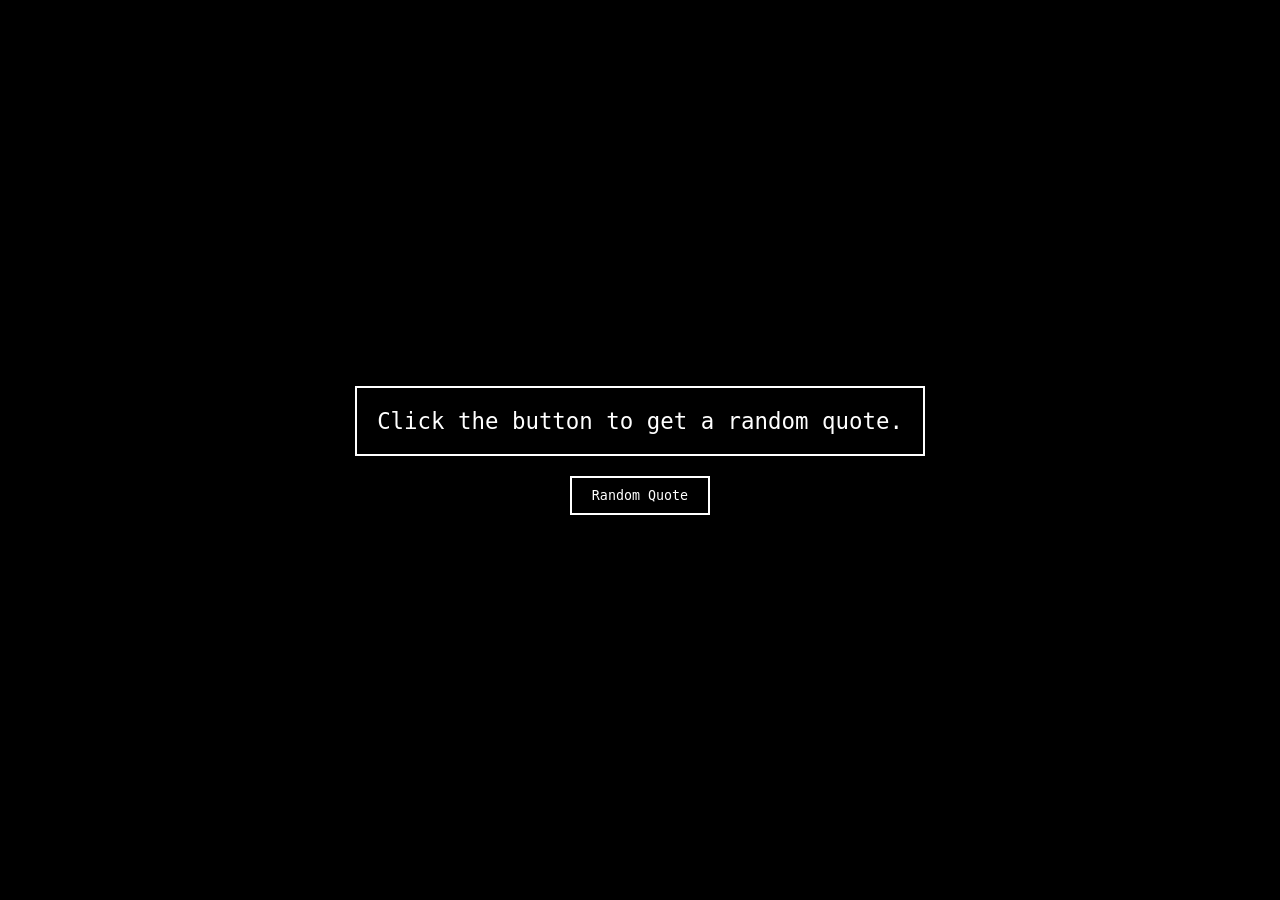
==== index.html @ 0d7c50cd "1st ver" ====
<!DOCTYPE html>
<html lang="en">
<head>
  <meta charset="UTF-8" />
  <meta name="viewport" content="width=device-width, initial-scale=1.0" />
  <title>Undertale Quotes</title>
  <style>
    @font-face {
      font-family: 'Determination Mono';
      src: url('https://anakama.xyz/assets/DeterminationMonoWeb.woff') format('woff');
      font-weight: normal;
      font-style: normal;
    }

    body {
      background: black;
      color: white;
      font-family: 'Determination Mono', monospace;
      display: flex;
      flex-direction: column;
      justify-content: center;
      align-items: center;
      height: 100vh;
      margin: 0;
    }

    #quote-box {
      border: 2px solid white;
      padding: 20px;
      max-width: 600px;
      text-align: center;
      font-size: 1.4rem;
    }

    button {
      margin-top: 20px;
      background: none;
      border: 2px solid white;
      padding: 10px 20px;
      color: white;
      font-family: 'Determination Mono', monospace;
      cursor: pointer;
    }
    button:hover {
      background: white;
      color: black;
    }
  </style>
</head>
<body>
  <div id="quote-box">Click the button to get a random quote.</div>
  <button onclick="getRandomQuote()">Random Quote</button>

  <script>
    async function getRandomQuote() {
      try {
        const response = await fetch('line.txt');
        const text = await response.text();
        const lines = text.split(/\r?\n/).filter(line => line.trim() !== '');
        const randomLine = lines[Math.floor(Math.random() * lines.length)];
        document.getElementById('quote-box').textContent = randomLine;
      } catch (err) {
        document.getElementById('quote-box').textContent = 'Error loading quotes.';
      }
    }
  </script>
</body>
</html>
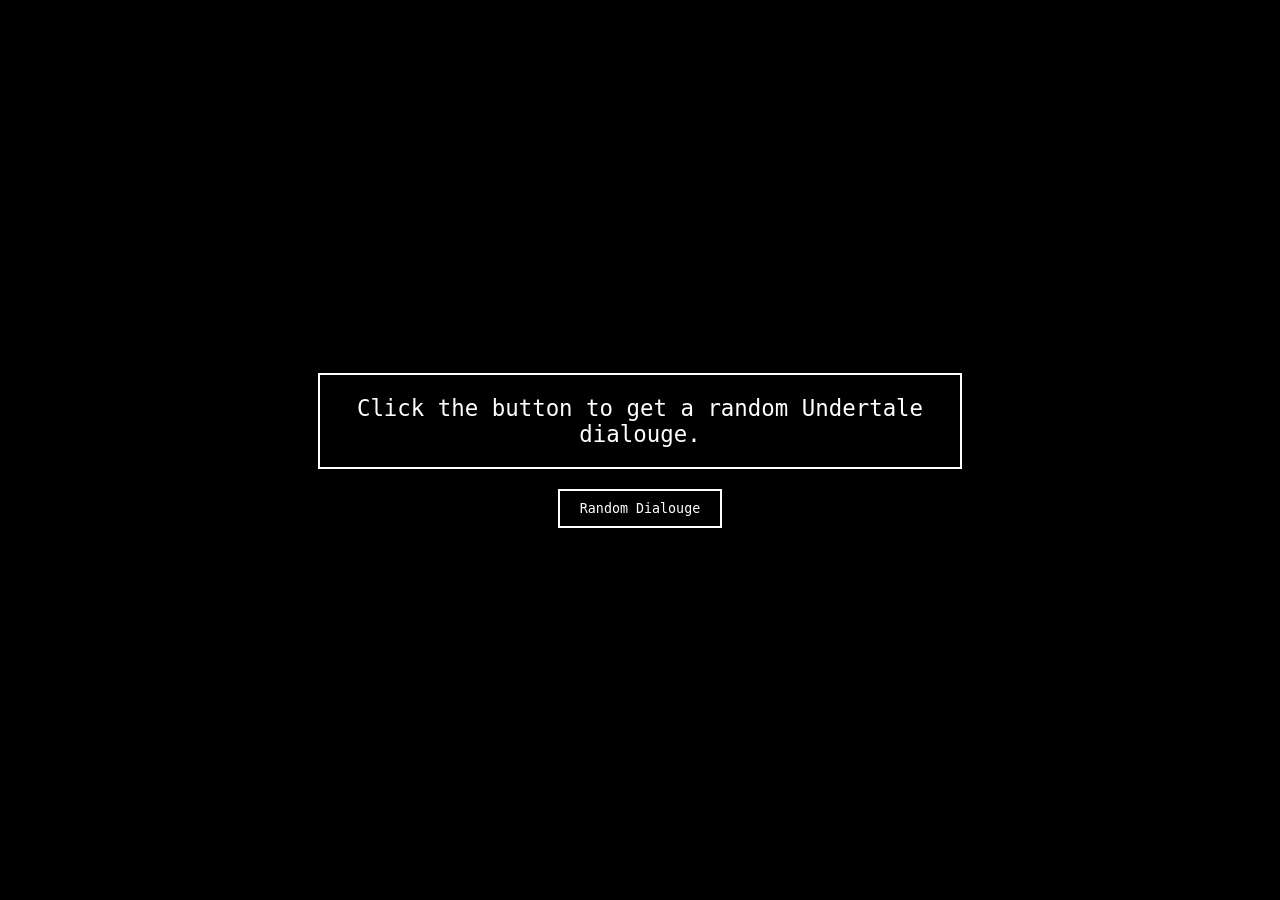
==== commit 667b03a3: "Update index.html" ====
--- a/index.html
+++ b/index.html
@@ -3,53 +3,19 @@
 <head>
   <meta charset="UTF-8" />
   <meta name="viewport" content="width=device-width, initial-scale=1.0" />
+  <meta name="description" content="Random UNDERTALE Dialouge." />
+ <link rel="icon" href="https://cdn2.steamgriddb.com/icon/317291f2636e3b42fca2e1e02a78dcd0/1/256x256.png" type="image/png" />
+ <meta property="og:title" content="Undertale Quotes" />
+ <meta property="og:description" content="Random UNDERTALE Quotes." />
+ <meta property="og:type" content="website" />
+ <meta property="og:image" content="https://cdn2.steamgriddb.com/icon/317291f2636e3b42fca2e1e02a78dcd0/1/256x256.png" />
+  <link rel="stylesheet" href="style.css" />
+</head>
   <title>Undertale Quotes</title>
-  <style>
-    @font-face {
-      font-family: 'Determination Mono';
-      src: url('https://anakama.xyz/assets/DeterminationMonoWeb.woff') format('woff');
-      font-weight: normal;
-      font-style: normal;
-    }
-
-    body {
-      background: black;
-      color: white;
-      font-family: 'Determination Mono', monospace;
-      display: flex;
-      flex-direction: column;
-      justify-content: center;
-      align-items: center;
-      height: 100vh;
-      margin: 0;
-    }
-
-    #quote-box {
-      border: 2px solid white;
-      padding: 20px;
-      max-width: 600px;
-      text-align: center;
-      font-size: 1.4rem;
-    }
-
-    button {
-      margin-top: 20px;
-      background: none;
-      border: 2px solid white;
-      padding: 10px 20px;
-      color: white;
-      font-family: 'Determination Mono', monospace;
-      cursor: pointer;
-    }
-    button:hover {
-      background: white;
-      color: black;
-    }
-  </style>
 </head>
 <body>
-  <div id="quote-box">Click the button to get a random quote.</div>
-  <button onclick="getRandomQuote()">Random Quote</button>
+  <div id="quote-box">Click the button to get a random Undertale dialouge.</div>
+  <button onclick="getRandomQuote()">Random Dialouge</button>
 
   <script>
     async function getRandomQuote() {
@@ -60,7 +26,7 @@
         const randomLine = lines[Math.floor(Math.random() * lines.length)];
         document.getElementById('quote-box').textContent = randomLine;
       } catch (err) {
-        document.getElementById('quote-box').textContent = 'Error loading quotes.';
+        document.getElementById('quote-box').textContent = 'Error loading dialouges.';
       }
     }
   </script>
--- a/style.css
+++ b/style.css
@@ -0,0 +1,40 @@
+    @font-face {
+      font-family: 'Determination Mono';
+      src: url('https://anakama.xyz/assets/DeterminationMonoWeb.woff') format('woff');
+      font-weight: normal;
+      font-style: normal;
+    }
+
+    body {
+      background: black;
+      color: white;
+      font-family: 'Determination Mono', monospace;
+      display: flex;
+      flex-direction: column;
+      justify-content: center;
+      align-items: center;
+      height: 100vh;
+      margin: 0;
+    }
+
+    #quote-box {
+      border: 2px solid white;
+      padding: 20px;
+      max-width: 600px;
+      text-align: center;
+      font-size: 1.4rem;
+    }
+
+    button {
+      margin-top: 20px;
+      background: none;
+      border: 2px solid white;
+      padding: 10px 20px;
+      color: white;
+      font-family: 'Determination Mono', monospace;
+      cursor: pointer;
+    }
+    button:hover {
+      background: white;
+      color: black;
+    }
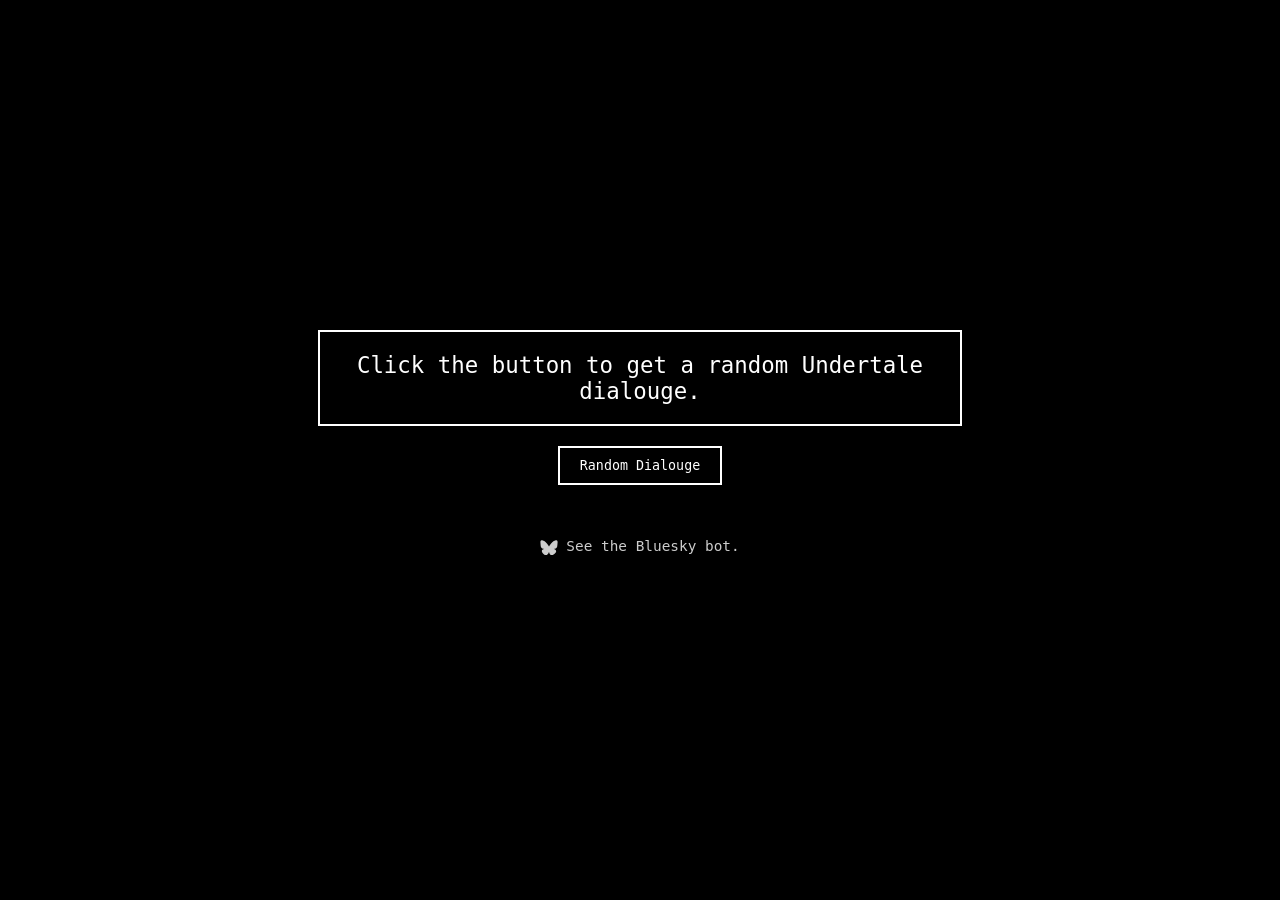
==== commit bdf8fa04: "Add Bluesky bot reference" ====
--- a/index.html
+++ b/index.html
@@ -1,34 +1,32 @@
 <!DOCTYPE html>
 <html lang="en">
 <head>
+  <link rel="icon" href="https://cdn2.steamgriddb.com/icon/317291f2636e3b42fca2e1e02a78dcd0/1/256x256.png" type="image/png" />
   <meta charset="UTF-8" />
+   <title>Undertale Quotes</title>
   <meta name="viewport" content="width=device-width, initial-scale=1.0" />
   <meta name="description" content="Random UNDERTALE Dialouge." />
- <link rel="icon" href="https://cdn2.steamgriddb.com/icon/317291f2636e3b42fca2e1e02a78dcd0/1/256x256.png" type="image/png" />
- <meta property="og:title" content="Undertale Quotes" />
- <meta property="og:description" content="Random UNDERTALE Quotes." />
- <meta property="og:type" content="website" />
- <meta property="og:image" content="https://cdn2.steamgriddb.com/icon/317291f2636e3b42fca2e1e02a78dcd0/1/256x256.png" />
+  <meta property="og:title" content="Undertale Dialouge" />
+  <meta property="og:description" content="Random UNDERTALE Dialouge." />
+  <meta property="og:type" content="website" />
+  <meta property="og:image" content="https://undertale.wiki/apple-touch-icon.png" />
+  
   <link rel="stylesheet" href="style.css" />
-</head>
-  <title>Undertale Quotes</title>
+  <script src="script.js"></script>
 </head>
 <body>
   <div id="quote-box">Click the button to get a random Undertale dialouge.</div>
   <button onclick="getRandomQuote()">Random Dialouge</button>
+</body>
+    <footer class="footer">
+  <a href="https://bsky.app/profile/undertalequotes.bsky.social" target="_blank" rel="noopener noreferrer">
+    <span class="bsky-icon" aria-hidden="true">
+      <svg width="18" height="18" viewBox="0 0 600 530" xmlns="http://www.w3.org/2000/svg">
+        <path fill="currentColor" d="M300 280c-24-48-90-136-158-180C76 63 53 71 37 78c-19 8-23 40-23 56 0 16 9 134 15 153 19 61 86 81 148 72-91 14-172 47-68 165 114 125 181-26 191-56 10 30 43 181 187 56 108-94 28-151-63-165 62 9 129-11 148-72 6-19 15-137 15-153 0-16-4-48-23-56-16-7-39-15-105 22-68 44-134 132-158 180z"/>
+      </svg>
+    </span>
+    <span>See the Bluesky bot.</span>
+  </a>
+</footer>
 
-  <script>
-    async function getRandomQuote() {
-      try {
-        const response = await fetch('line.txt');
-        const text = await response.text();
-        const lines = text.split(/\r?\n/).filter(line => line.trim() !== '');
-        const randomLine = lines[Math.floor(Math.random() * lines.length)];
-        document.getElementById('quote-box').textContent = randomLine;
-      } catch (err) {
-        document.getElementById('quote-box').textContent = 'Error loading dialouges.';
-      }
-    }
-  </script>
-</body>
 </html>
--- a/style.css
+++ b/style.css
@@ -38,3 +38,28 @@
       background: white;
       color: black;
     }
+
+.footer {
+  margin-top: 40px;
+  padding: 12px;
+  text-align: center;
+  font-size: 0.9rem;
+  opacity: 0.8;
+}
+
+.footer a {
+  color: inherit;
+  text-decoration: none;
+  display: inline-flex;
+  align-items: center;
+  gap: 8px;
+}
+
+.footer a:hover {
+  opacity: 1;
+  text-decoration: underline;
+}
+
+.bsky-icon {
+  display: inline-flex;
+}
